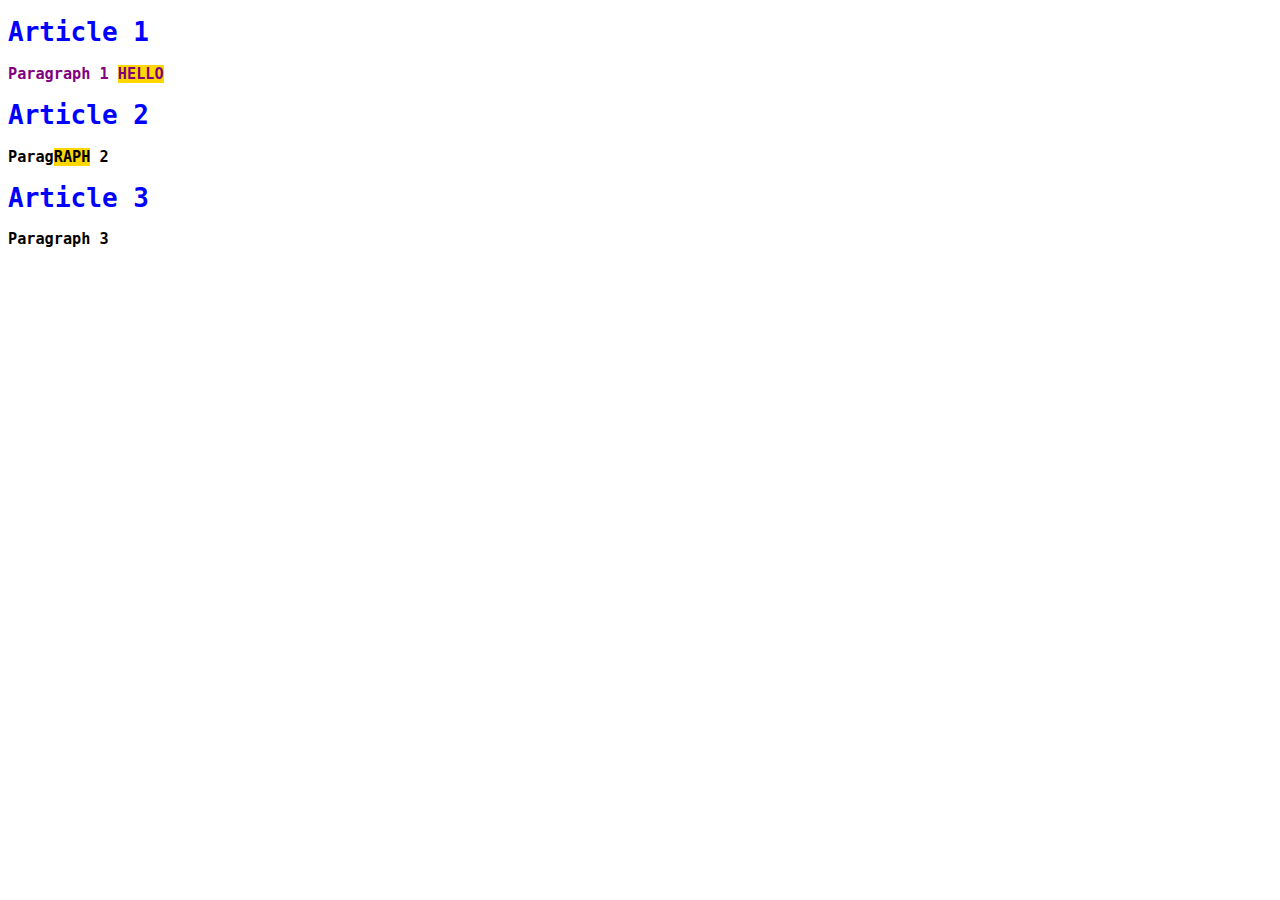
==== 01/index.html @ 7773bb6c "01: Difeerent kind of selectors. Specifity." ====
<!DOCTYPE html>
<html lang="en">
  <head>
    <meta charset="UTF-8" />
    <meta name="viewport" content="width=device-width, initial-scale=1.0" />
    <meta content="IE=edge" http-equiv="X-UA-Compatible" />
    <title>Learning</title>

    <link rel="stylesheet" href="css/style.css" />
  </head>

  <body>
    <h1>Article 1</h1>
    <h3>
      <p>Paragraph 1 <span class="highlight">Hello</span></p>
    </h3>
    <h1>Article 2</h1>
    <h3>Parag<span class="highlight">raph</span> 2</h3>
    <h1>Article 3</h1>
    <h3>Paragraph 3</h3>
  </body>
</html>
---- 01/css/style.css ----
/* universal selector */
/* * {
  font-family: monospace;
} */

html {
  font-family: monospace;
}

/* !important overide everything. But don't use it. */
main {
  color: green;
}
/* Element Selector */

/* body {
  font-size: 22px;
} */

/* h1 h2 is neted, h1, h2 are all selected */
h1,
h2 {
  color: blue;
}
.highlight {
  text-transform: uppercase;
  background-color: gold;
}

p {
  color: purple;
}
/* class selector. Starting with . */
.gray-text {
  color: gray;
}

/* id selector. Starting with # */
#second {
  font-style: italic;
}
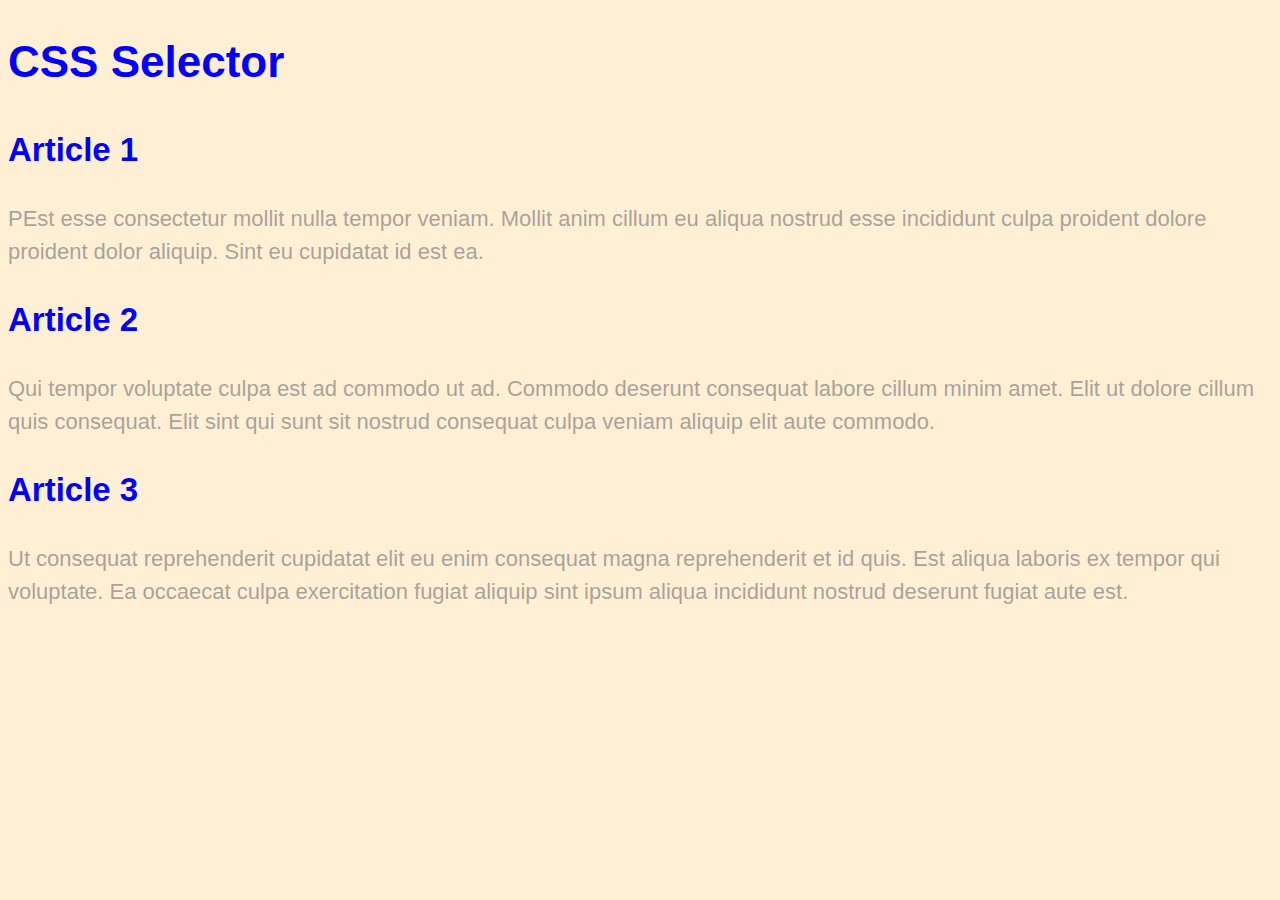
==== commit 4886d80f: "Different ways to set colors and use coolers.co to check contrast" ====
--- a/01/index.html
+++ b/01/index.html
@@ -10,13 +10,28 @@
   </head>
 
   <body>
-    <h1>Article 1</h1>
-    <h3>
-      <p>Paragraph 1 <span class="highlight">Hello</span></p>
-    </h3>
-    <h1>Article 2</h1>
-    <h3>Parag<span class="highlight">raph</span> 2</h3>
-    <h1>Article 3</h1>
-    <h3>Paragraph 3</h3>
+    <h1>CSS Selector</h1>
+    <h2>Article 1</h2>
+    <p>
+      <p>
+        PEst esse consectetur mollit nulla tempor veniam. Mollit anim cillum eu
+        aliqua nostrud esse incididunt culpa proident dolore proident dolor
+        aliquip. Sint eu cupidatat id est ea.
+      </p>
+    </p>
+    <h2>Article 2</h2>
+    <p>
+      Qui tempor voluptate culpa est ad commodo ut ad. Commodo deserunt
+      consequat labore cillum minim amet. Elit ut dolore cillum quis consequat.
+      Elit sint qui sunt sit nostrud consequat culpa veniam aliquip elit aute
+      commodo.
+    </p>
+    <h2>Article 3</h2>
+    <p>
+      Ut consequat reprehenderit cupidatat elit eu enim consequat magna
+      reprehenderit et id quis. Est aliqua laboris ex tempor qui voluptate. Ea
+      occaecat culpa exercitation fugiat aliquip sint ipsum aliqua incididunt
+      nostrud deserunt fugiat aute est.
+    </p>
   </body>
 </html>
--- a/01/css/style.css
+++ b/01/css/style.css
@@ -1,41 +1,11 @@
-/* universal selector */
-/* * {
-  font-family: monospace;
-} */
-
-html {
-  font-family: monospace;
-}
-
-/* !important overide everything. But don't use it. */
-main {
-  color: green;
-}
-/* Element Selector */
-
-/* body {
+body {
   font-size: 22px;
-} */
-
-/* h1 h2 is neted, h1, h2 are all selected */
-h1,
-h2 {
-  color: blue;
-}
-.highlight {
-  text-transform: uppercase;
-  background-color: gold;
+  font-family: Arial, Helvetica, sans-serif;
+  line-height: 1.5;
+  background: papayawhip;
+  color: rgb(0, 0, 255);
 }
 
 p {
-  color: purple;
+  color: hsla(0, 0%, 50%, 0.689);
 }
-/* class selector. Starting with . */
-.gray-text {
-  color: gray;
-}
-
-/* id selector. Starting with # */
-#second {
-  font-style: italic;
-}
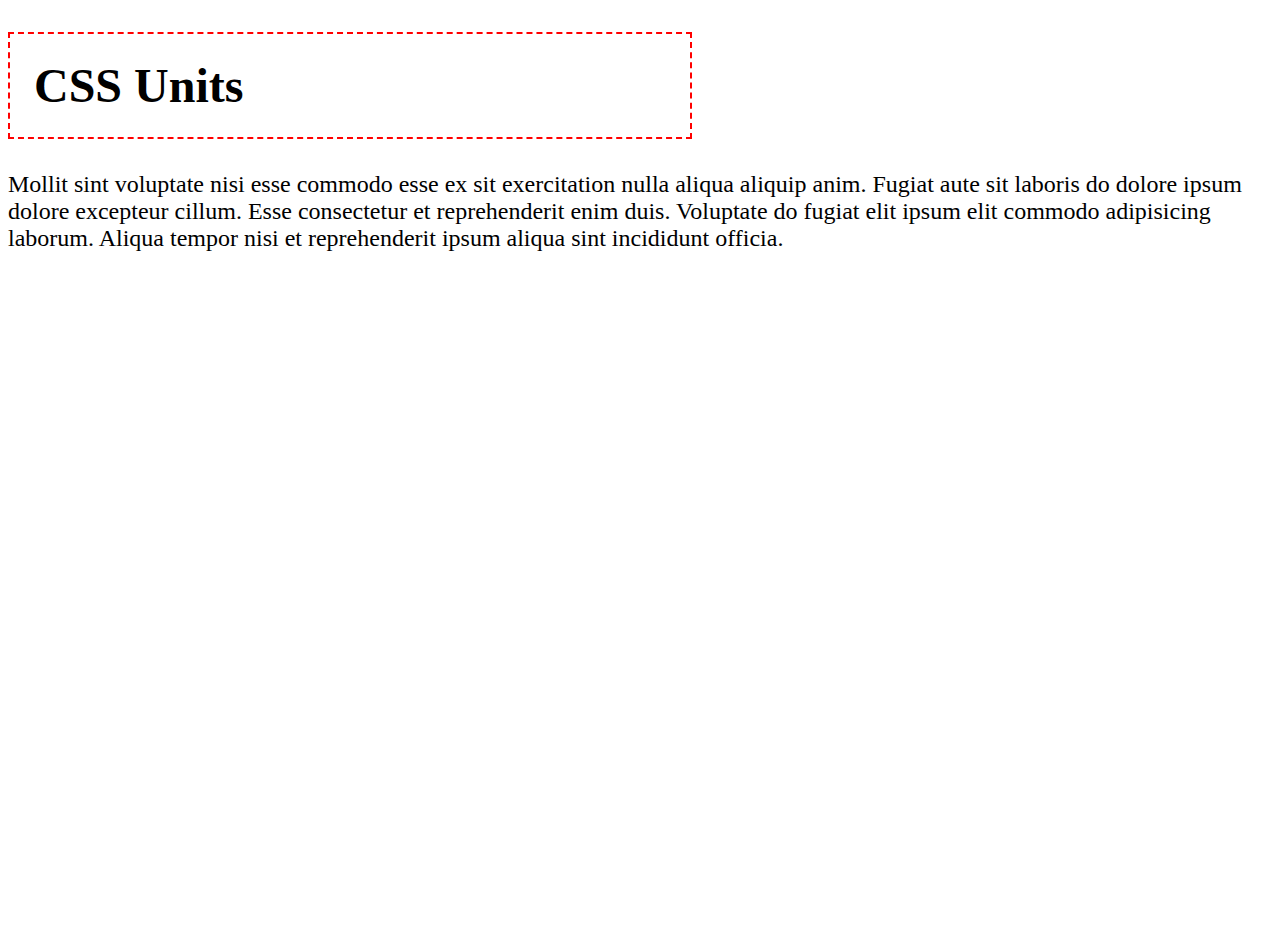
==== commit b711653a: "CSS Unit: px, rem, em, vw, vh" ====
--- a/01/index.html
+++ b/01/index.html
@@ -10,28 +10,17 @@
   </head>
 
   <body>
-    <h1>CSS Selector</h1>
-    <h2>Article 1</h2>
-    <p>
+    <header>
+      <h1>CSS Units</h1>
+    </header>
+    <main>
       <p>
-        PEst esse consectetur mollit nulla tempor veniam. Mollit anim cillum eu
-        aliqua nostrud esse incididunt culpa proident dolore proident dolor
-        aliquip. Sint eu cupidatat id est ea.
+        Mollit sint voluptate nisi esse commodo esse ex sit exercitation nulla
+        aliqua aliquip anim. Fugiat aute sit laboris do dolore ipsum dolore
+        excepteur cillum. Esse consectetur et reprehenderit enim duis. Voluptate
+        do fugiat elit ipsum elit commodo adipisicing laborum. Aliqua tempor
+        nisi et reprehenderit ipsum aliqua sint incididunt officia.
       </p>
-    </p>
-    <h2>Article 2</h2>
-    <p>
-      Qui tempor voluptate culpa est ad commodo ut ad. Commodo deserunt
-      consequat labore cillum minim amet. Elit ut dolore cillum quis consequat.
-      Elit sint qui sunt sit nostrud consequat culpa veniam aliquip elit aute
-      commodo.
-    </p>
-    <h2>Article 3</h2>
-    <p>
-      Ut consequat reprehenderit cupidatat elit eu enim consequat magna
-      reprehenderit et id quis. Est aliqua laboris ex tempor qui voluptate. Ea
-      occaecat culpa exercitation fugiat aliquip sint ipsum aliqua incididunt
-      nostrud deserunt fugiat aute est.
-    </p>
+    </main>
   </body>
 </html>
--- a/01/css/style.css
+++ b/01/css/style.css
@@ -1,11 +1,16 @@
+h1 {
+  border: 2px dashed red;
+  width: 50%;
+  font-size: 3rem;
+  /* half of 3rem. em used for margin or padding */
+  padding: 0.5em;
+}
+main {
+  font-size: 2rem;
+}
 body {
-  font-size: 22px;
-  font-family: Arial, Helvetica, sans-serif;
-  line-height: 1.5;
-  background: papayawhip;
-  color: rgb(0, 0, 255);
+  min-height: 100vh;
 }
-
 p {
-  color: hsla(0, 0%, 50%, 0.689);
+  font-size: 1.5rem;
 }
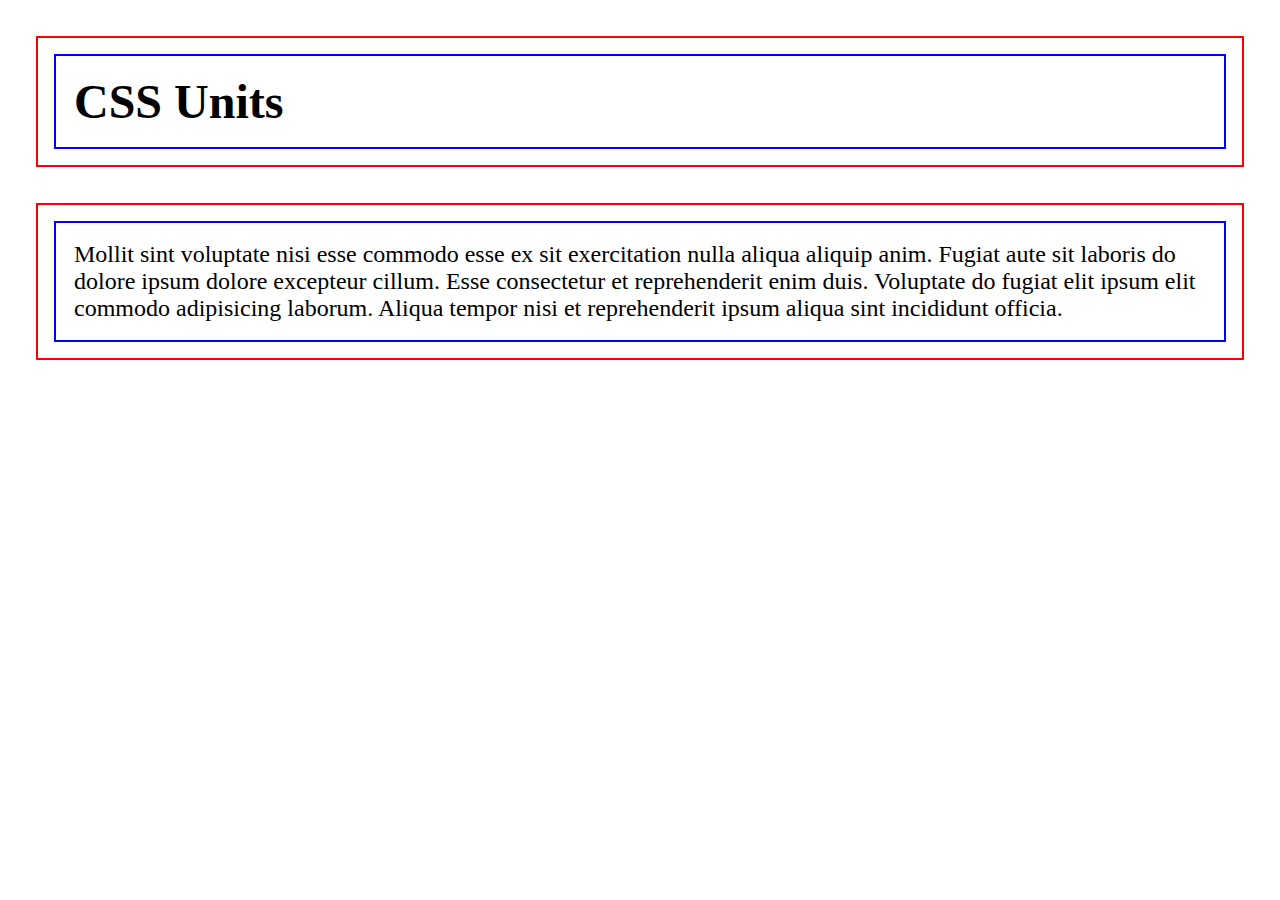
==== commit 8609a1a8: "Box Model: margin, padding, border, outline, outline-offset" ====
--- a/01/index.html
+++ b/01/index.html
@@ -10,10 +10,10 @@
   </head>
 
   <body>
-    <header>
+    <header class="container">
       <h1>CSS Units</h1>
     </header>
-    <main>
+    <main class="container">
       <p>
         Mollit sint voluptate nisi esse commodo esse ex sit exercitation nulla
         aliqua aliquip anim. Fugiat aute sit laboris do dolore ipsum dolore
--- a/01/css/style.css
+++ b/01/css/style.css
@@ -1,16 +1,17 @@
-h1 {
-  border: 2px dashed red;
-  width: 50%;
-  font-size: 3rem;
-  /* half of 3rem. em used for margin or padding */
-  padding: 0.5em;
+* {
+  margin: 0;
+  padding: 0;
+  box-sizing: border-box;
 }
-main {
-  font-size: 2rem;
+.container {
+  border: 2px double red;
+  font-size: 1.5rem;
+  margin: 1.5em;
+  /* margin-top: 1.5em;
+  margin-right: 2em;
+  margin-bottom: 2em;
+  margin-left: 2em; */
+  padding: 1.5em;
+  outline: 2px solid blue;
+  outline-offset: -20px;
 }
-body {
-  min-height: 100vh;
-}
-p {
-  font-size: 1.5rem;
-}
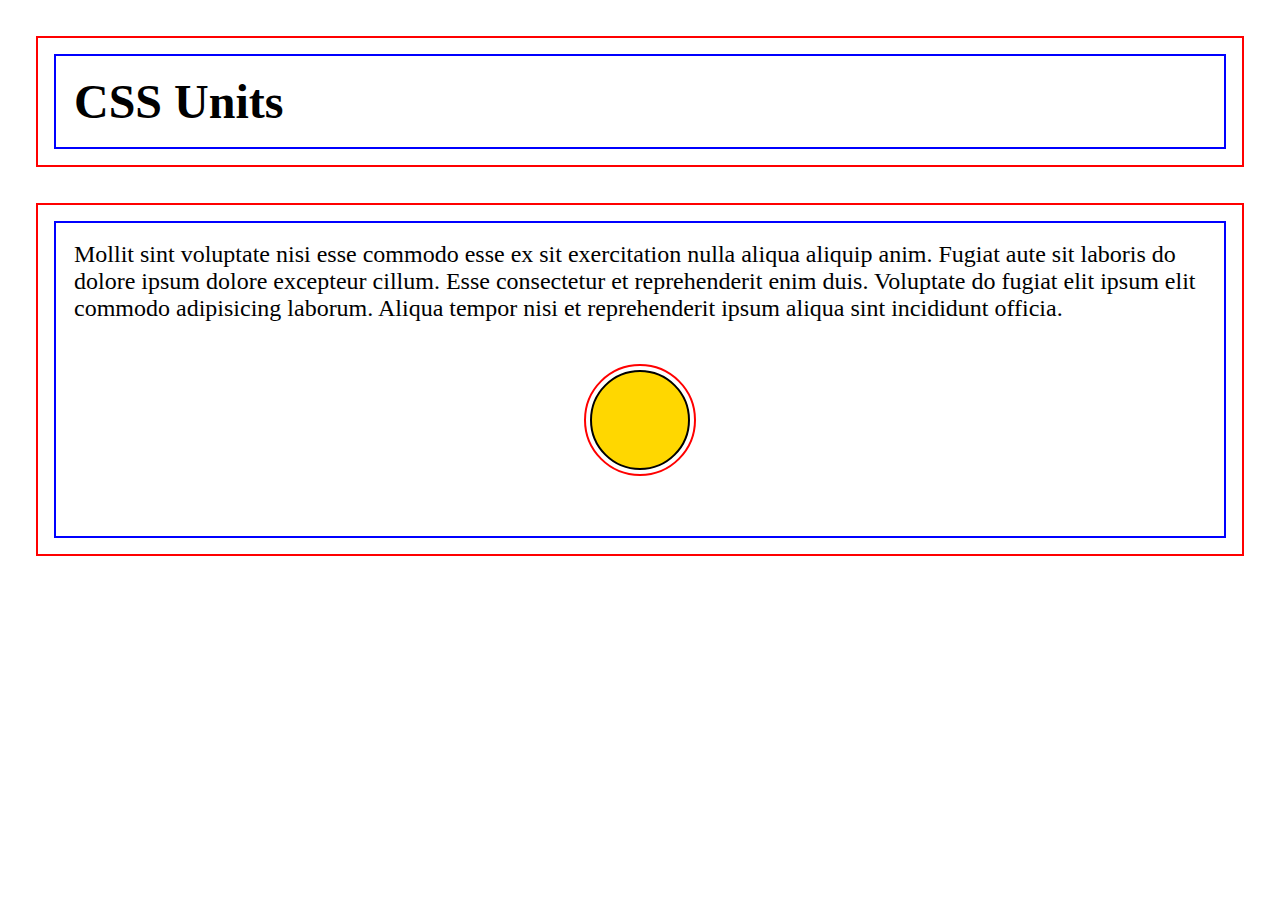
==== commit 76ef0acd: "Box Model: Make a circle. 1. use auto for left/right sides in margin. Not for top/down. 2. bordor-ra" ====
--- a/01/index.html
+++ b/01/index.html
@@ -20,6 +20,7 @@
         excepteur cillum. Esse consectetur et reprehenderit enim duis. Voluptate
         do fugiat elit ipsum elit commodo adipisicing laborum. Aliqua tempor
         nisi et reprehenderit ipsum aliqua sint incididunt officia.
+        <div class="circle"></div>
       </p>
     </main>
   </body>
--- a/01/css/style.css
+++ b/01/css/style.css
@@ -15,3 +15,14 @@
   outline: 2px solid blue;
   outline-offset: -20px;
 }
+
+.circle {
+  margin: 3rem auto;
+  background-color: gold;
+  width: 100px;
+  height: 100px;
+  border: 2px solid black;
+  border-radius: 50px;
+  outline: 2px solid red;
+  outline-offset: 0.25rem;
+}
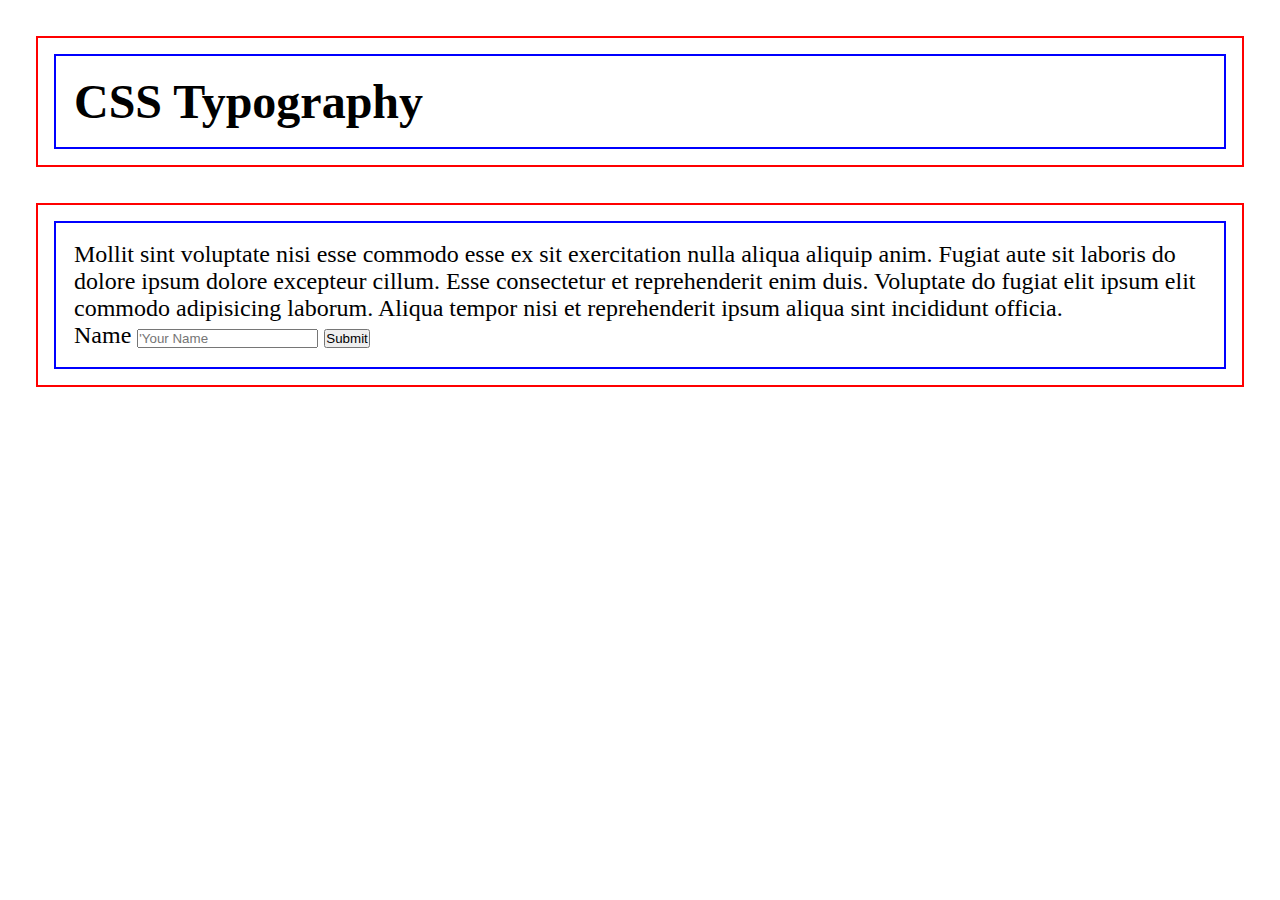
==== commit 7984bec6: "Typography: text-*, *-spacing, font-*, font-family" ====
--- a/01/index.html
+++ b/01/index.html
@@ -5,13 +5,12 @@
     <meta name="viewport" content="width=device-width, initial-scale=1.0" />
     <meta content="IE=edge" http-equiv="X-UA-Compatible" />
     <title>Learning</title>
-
     <link rel="stylesheet" href="css/style.css" />
   </head>
 
   <body>
     <header class="container">
-      <h1>CSS Units</h1>
+      <h1>CSS Typography</h1>
     </header>
     <main class="container">
       <p>
@@ -20,8 +19,12 @@
         excepteur cillum. Esse consectetur et reprehenderit enim duis. Voluptate
         do fugiat elit ipsum elit commodo adipisicing laborum. Aliqua tempor
         nisi et reprehenderit ipsum aliqua sint incididunt officia.
-        <div class="circle"></div>
       </p>
+      <form>
+        <label for="name">Name</label>
+        <input type="text" id="name" placeholder="'Your Name" />
+        <button type="submit">Submit</button>
+      </form>
     </main>
   </body>
 </html>
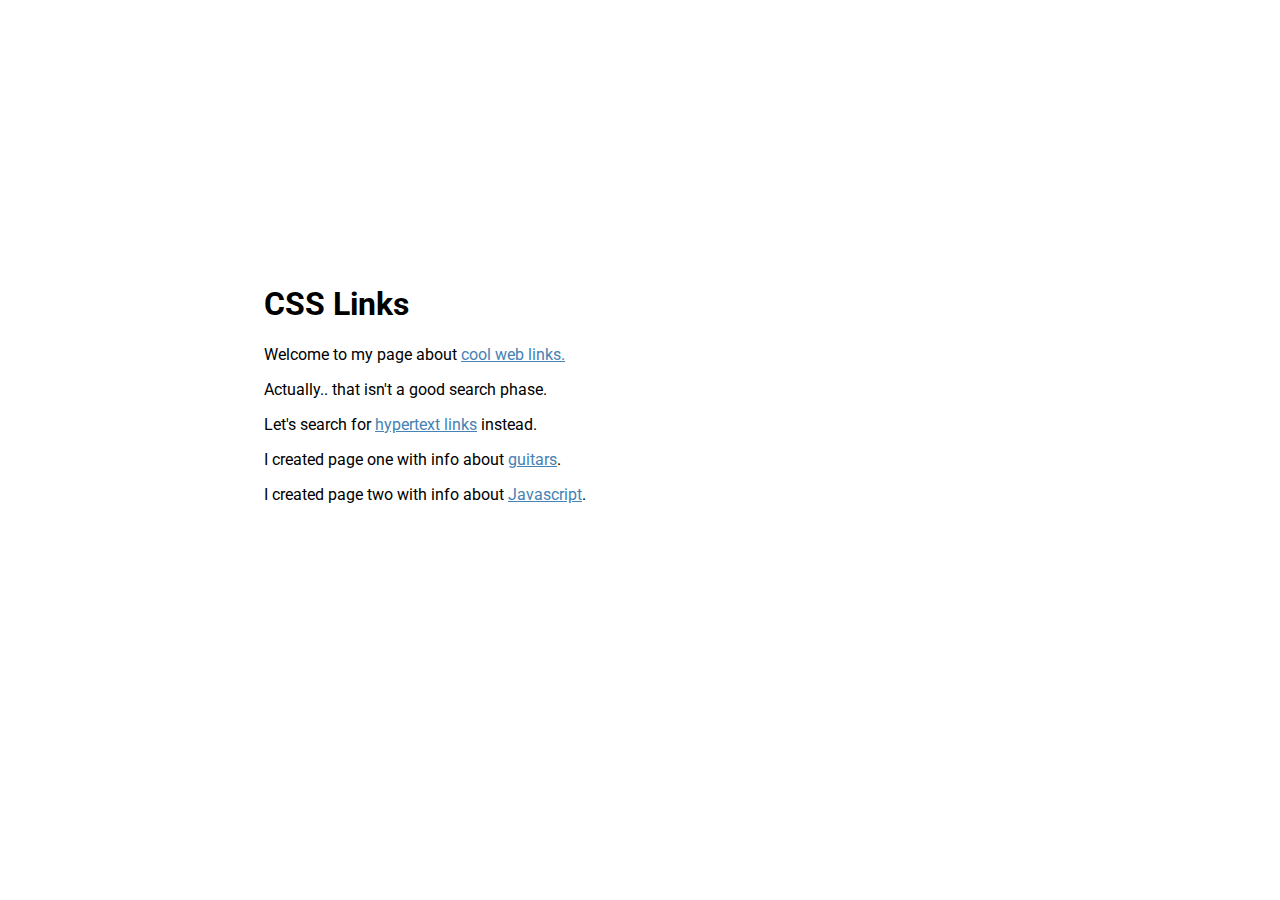
==== commit b99e68d0: "Links: Use Use psudo classes to change styles of each state of <a>" ====
--- a/01/index.html
+++ b/01/index.html
@@ -10,21 +10,27 @@
 
   <body>
     <header class="container">
-      <h1>CSS Typography</h1>
+      <h1>CSS Links</h1>
     </header>
     <main class="container">
       <p>
-        Mollit sint voluptate nisi esse commodo esse ex sit exercitation nulla
-        aliqua aliquip anim. Fugiat aute sit laboris do dolore ipsum dolore
-        excepteur cillum. Esse consectetur et reprehenderit enim duis. Voluptate
-        do fugiat elit ipsum elit commodo adipisicing laborum. Aliqua tempor
-        nisi et reprehenderit ipsum aliqua sint incididunt officia.
+        Welcome to my page about
+        <a href="https://www.google.com/search?q=web+links&oq=web+link"
+          >cool web links.</a
+        >
       </p>
-      <form>
-        <label for="name">Name</label>
-        <input type="text" id="name" placeholder="'Your Name" />
-        <button type="submit">Submit</button>
-      </form>
+      <p>Actually.. that isn't a good search phase.</p>
+      <p>
+        Let's search for
+        <a href="https://www.google.com/search?q=hypertext+links"
+          >hypertext links</a
+        >
+        instead.
+      </p>
+      <p>I created page one with info about <a href="one.html">guitars</a>.</p>
+      <p>
+        I created page two with info about <a href="two.html">Javascript</a>.
+      </p>
     </main>
   </body>
 </html>
--- a/01/css/style.css
+++ b/01/css/style.css
@@ -1,28 +1,26 @@
-* {
-  margin: 0;
-  padding: 0;
-  box-sizing: border-box;
+@import url('https://fonts.googleapis.com/css2?family=Roboto:wght@100&display=swap');
+
+body {
+  padding: 20%;
+  font-size: 1rem;
+  font-family: 'Roboto', sans-serif;
+  /* background-color: papayawhip;
+  color: #000; */
 }
-.container {
-  border: 2px double red;
-  font-size: 1.5rem;
-  margin: 1.5em;
-  /* margin-top: 1.5em;
-  margin-right: 2em;
-  margin-bottom: 2em;
-  margin-left: 2em; */
-  padding: 1.5em;
-  outline: 2px solid blue;
-  outline-offset: -20px;
+/* a and a:* have same specifity */
+
+a {
+  color: hsl(207, 44%, 49%);
 }
 
-.circle {
-  margin: 3rem auto;
-  background-color: gold;
-  width: 100px;
-  height: 100px;
-  border: 2px solid black;
-  border-radius: 50px;
-  outline: 2px solid red;
-  outline-offset: 0.25rem;
+/* psudo class */
+a:visited {
+  color: purple;
 }
+a:hover,
+a:focus {
+  color: hsl(190, 44%, 49%);
+}
+a:active {
+  color: yellow;
+}
